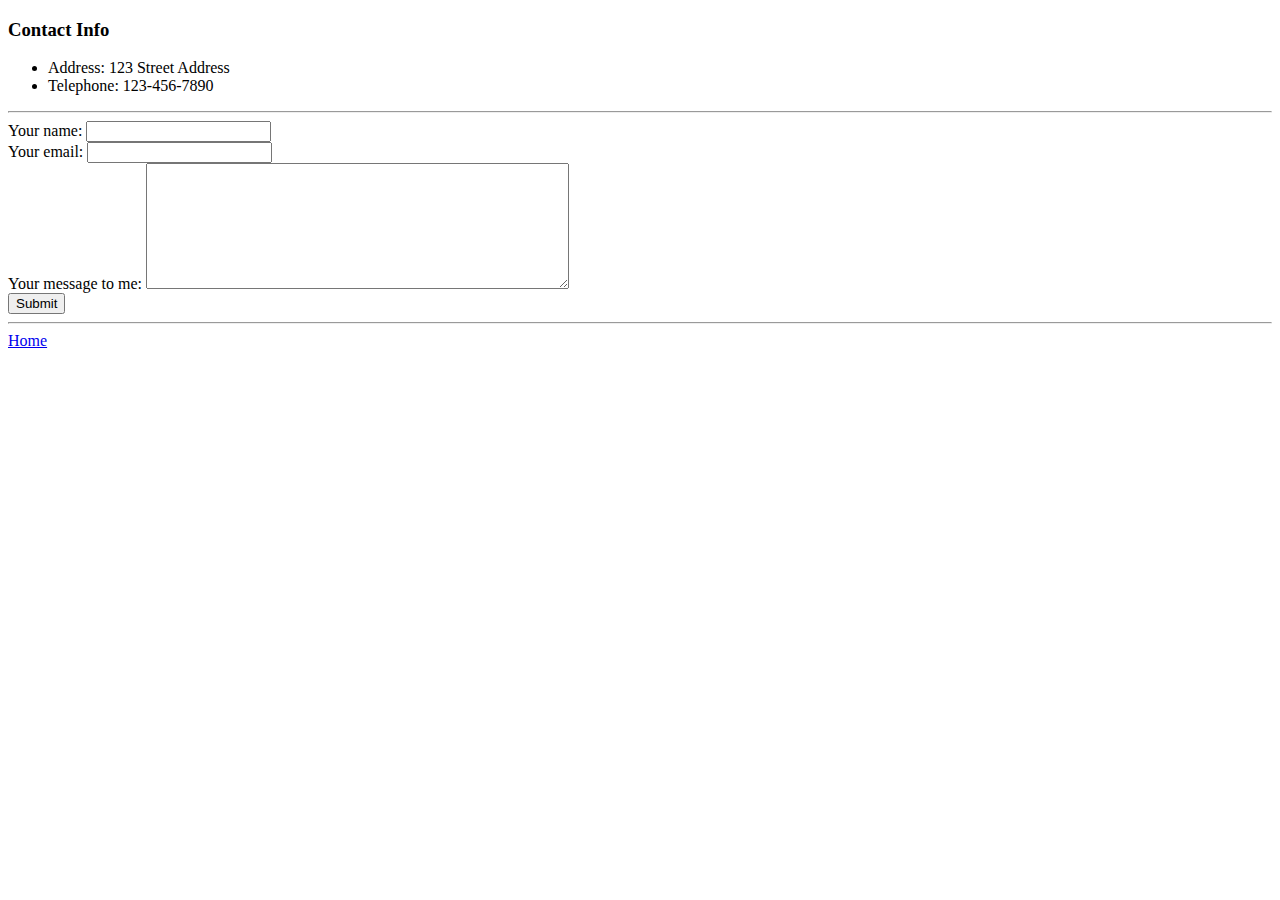
==== contact.html @ 23488ec1 "Initial commit" ====
<!DOCTYPE html>
<html lang="en">

<head>
  <meta charset="UTF-8">
  <title>My Hobbies</title>
</head>

<body>
  <h3>Contact Info</h3>
  <ul>
    <li>Address: 123 Street Address</li>
    <li>Telephone: 123-456-7890</li>

  </ul>
  <hr>
  <form action="mailto:info@submitContactForm.org" method="post" enctype="text/plain">
    <label>Your name:</label>
    <input type="text" name="yourName"><br>
    <label>Your email:</label>
    <input type="email" email="yourEmail"><br>
    <label>Your message to me:</label>
    <textarea rows="8" cols="50" name="yourMessage"></textarea><br>
    <input type="submit"><br>
    

  </form>

<hr>
  <a href="index.html"">Home</a>
</body>

</html>
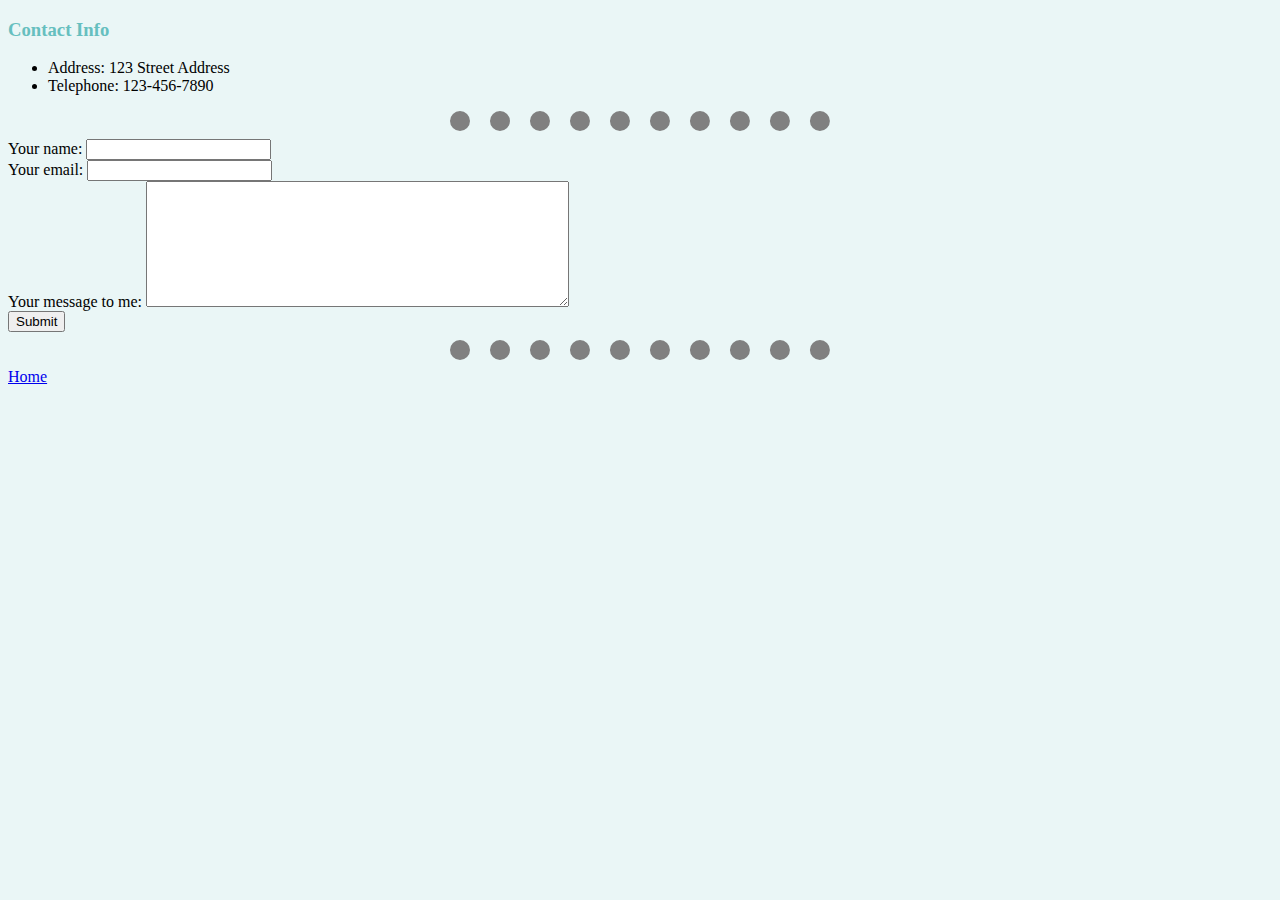
==== commit 12eb488c: "Introduced css" ====
--- a/contact.html
+++ b/contact.html
@@ -4,6 +4,7 @@
 <head>
   <meta charset="UTF-8">
   <title>My Hobbies</title>
+  <link href="style.css" rel="stylesheet" type="text/css" />
 </head>
 
 <body>
--- a/style.css
+++ b/style.css
@@ -0,0 +1,20 @@
+  body{
+      background-color: #EAF6F6;
+    }
+    hr{
+
+
+      border-style: none; 
+      border-top-style: dotted;
+      border-color: grey;
+      border-width:20px;
+      width:30%;
+    }
+    h1{
+      color:#66BFBF;
+      
+    }
+    h3{
+      color:#66BFBF;
+    }
+
